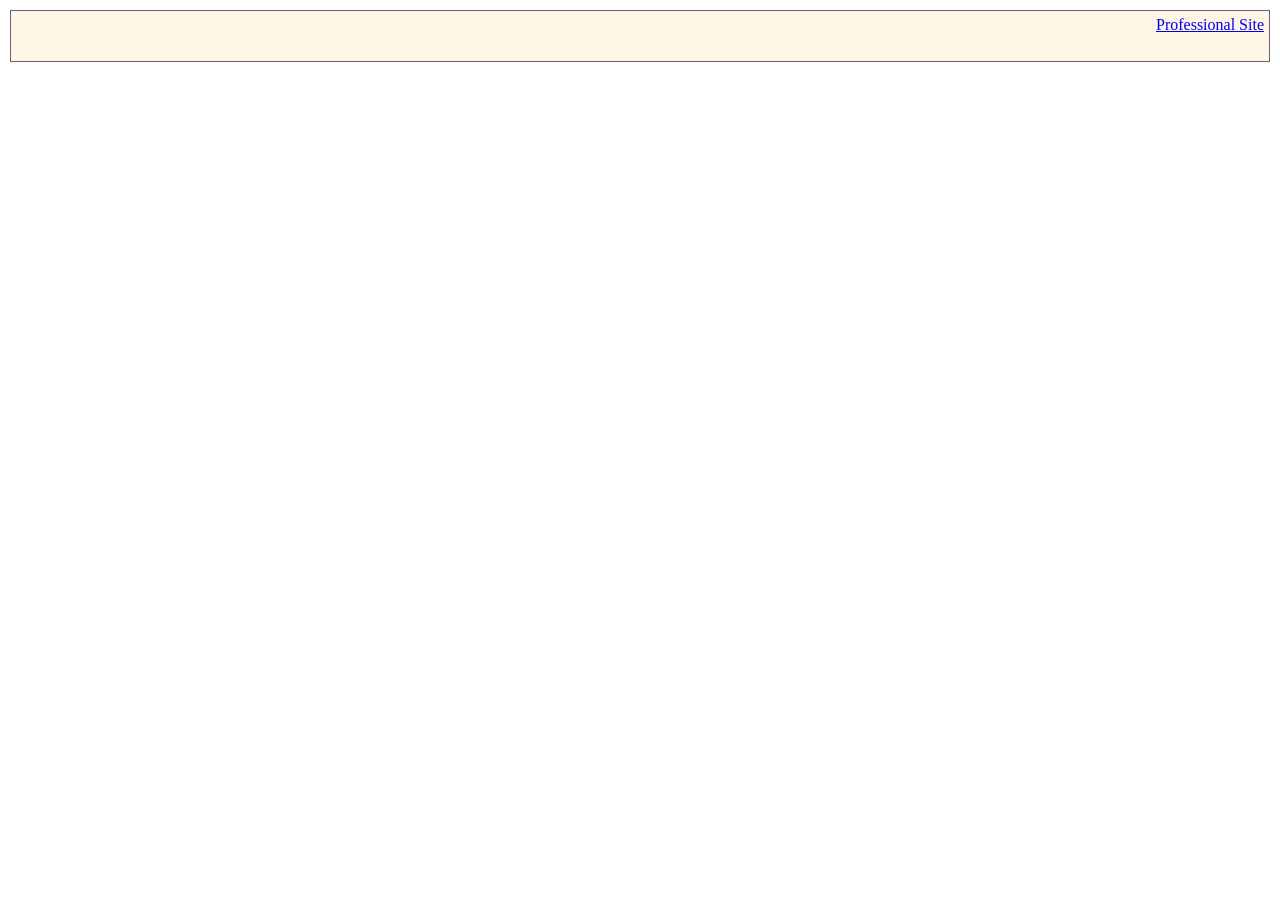
==== scratch.html @ cb4a9b1a "Add files via upload" ====
<!DOCTYPE html>
<html lang="en">
<head>
    <meta charset="UTF-8">
    <meta name="viewport" content="width=device-width, initial-scale=1.0">
    <title>About Me</title>
    <link href="css/scratchStyle.css" rel="stylesheet"/>
</head>
<body>
    <div class="font">
    <div class="header"> <div class="rightAlign"> <a href="index.html">Professional Site</a>
---- css/scratchStyle.css ----
.header{
    position: absolute;
    top: 10px;
    left: 10px;
    right: 10px;
    height: 50px;
    z-index: 2;
    border-top: solid 1px rgb(100, 100, 100);
    border-left: solid 1px rgb(100, 100, 100);
    border-right: solid 1px rgb(100, 100, 100);
    border-bottom: solid 1px rgb(100, 100, 100);
    background-color: #fdf5e6;
}
.rightAlign{
    text-align: right;
    padding: 5px;
}
.leftmenu{
    position: absolute;
    height: 3386px;
    top: 70px;
    left: 10px;
    width: 150px;
    z-index: 1;
    border-right: solid 1px rgb(100, 100, 100);
    border-top: solid 1px rgb(100, 100, 100);
    border-bottom: solid 1px rgb(100, 100, 100);
    border-left: solid 1px rgb(100, 100, 100);
    bottom: 39px;
    background-color: #fdf5e6;
}
.mainbody{
    position: absolute;
    height: fit-content;
    top: 70px;
    left: 170px;
    right: 175px;
    padding-right: 5px;
    border-right: solid 1px rgb(100, 100, 100);
    border-top: solid 1px rgb(100, 100,
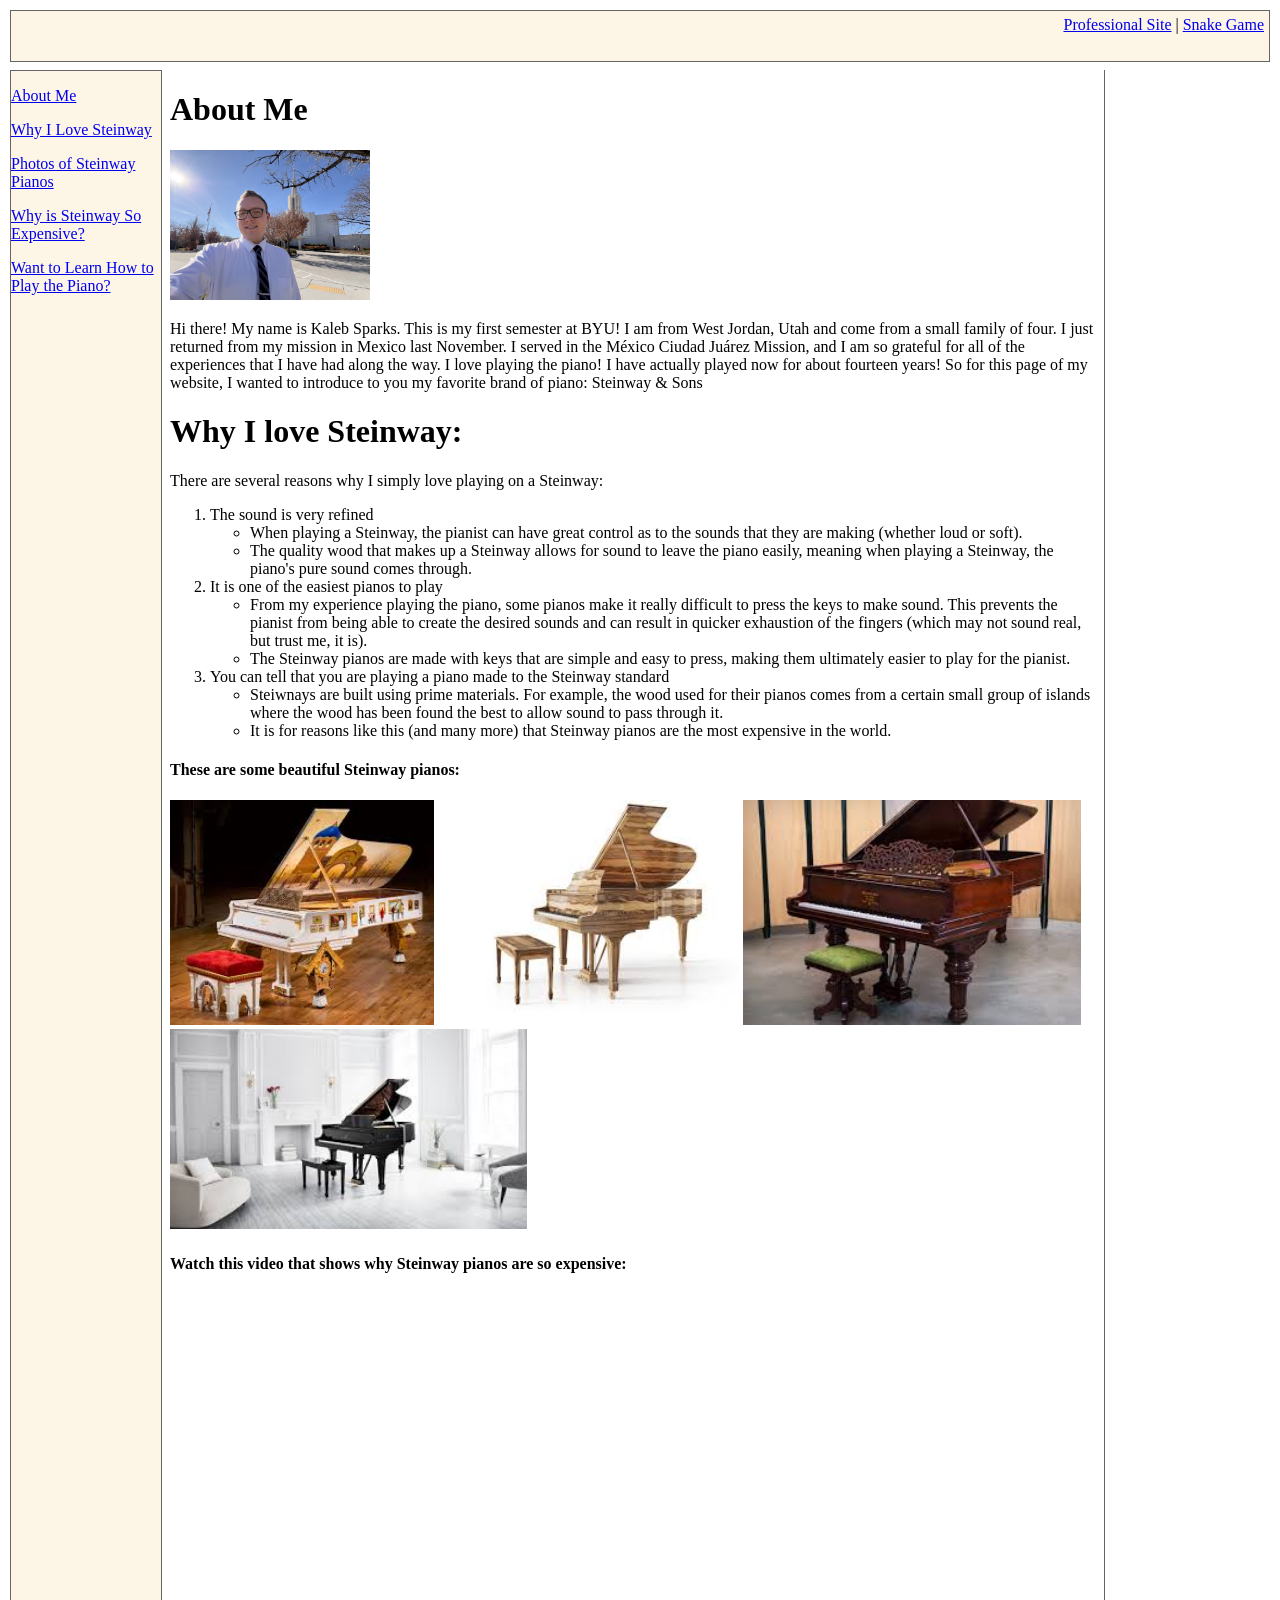
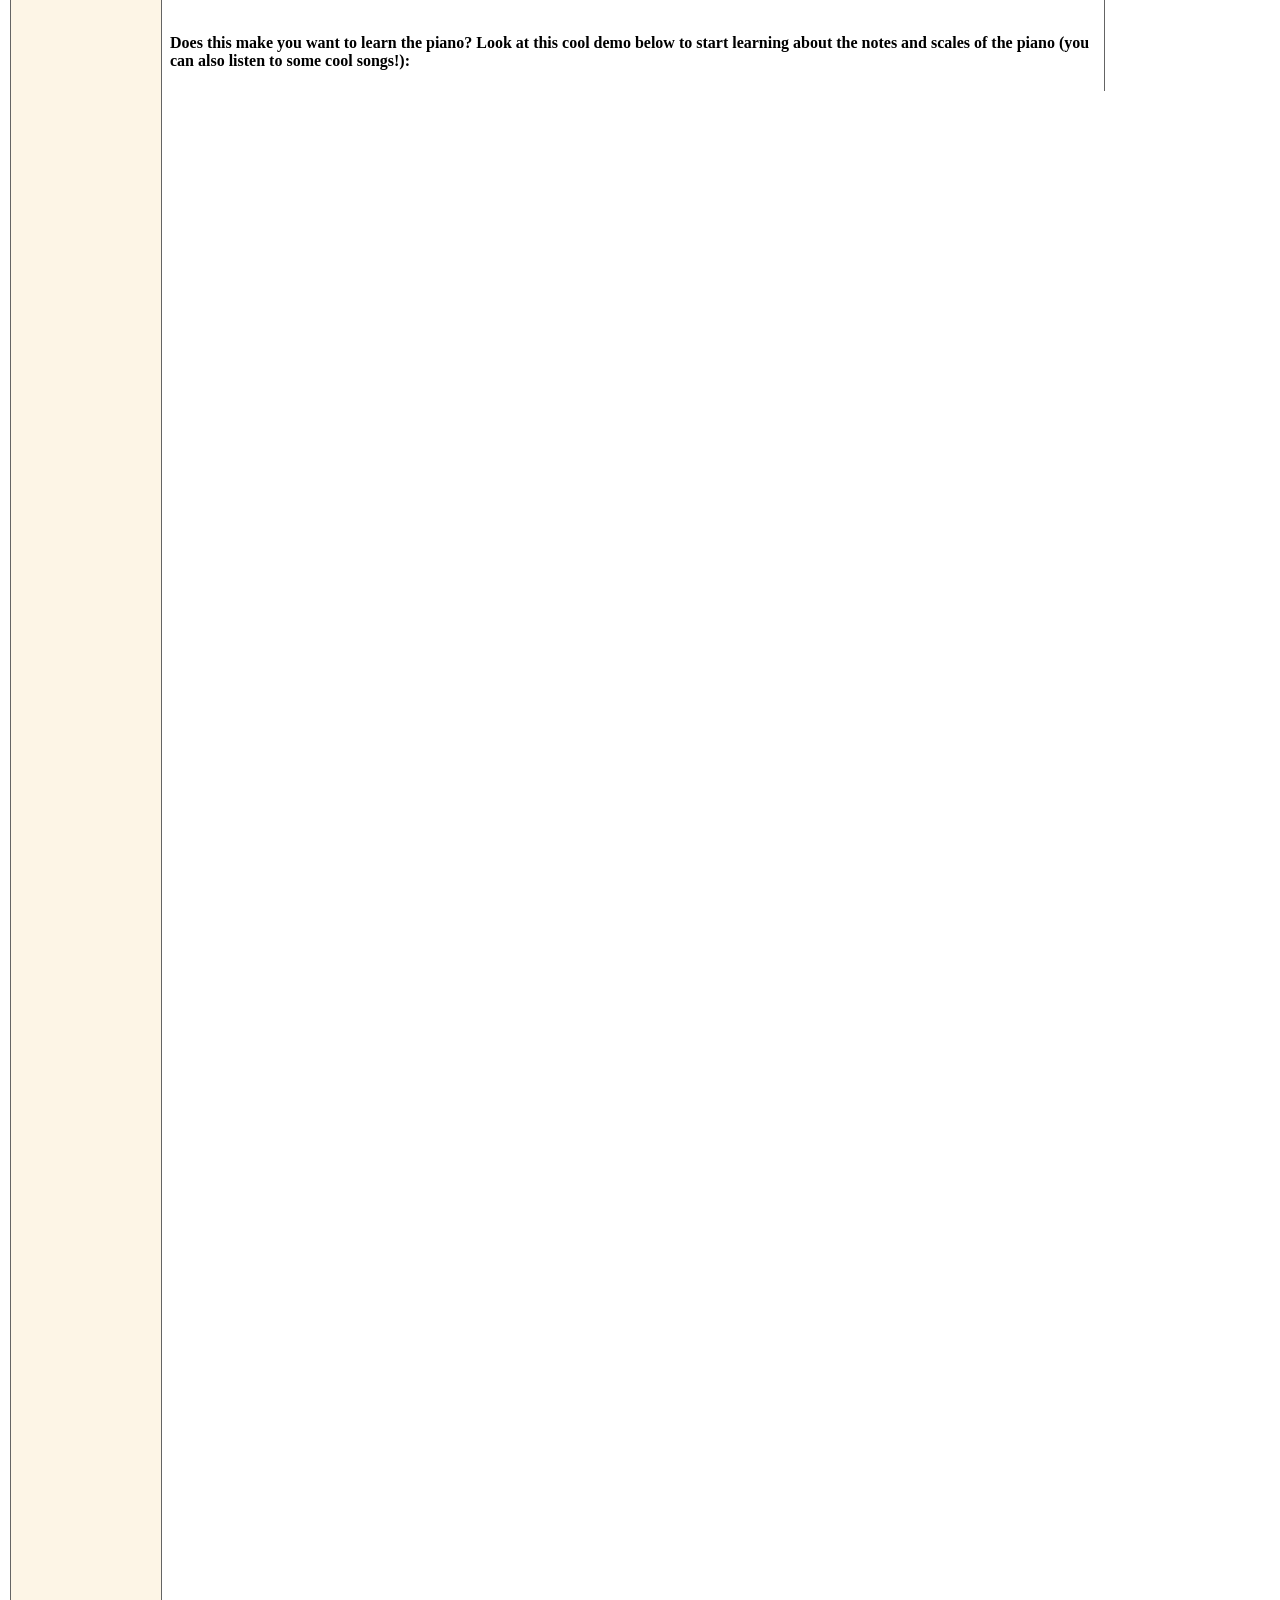
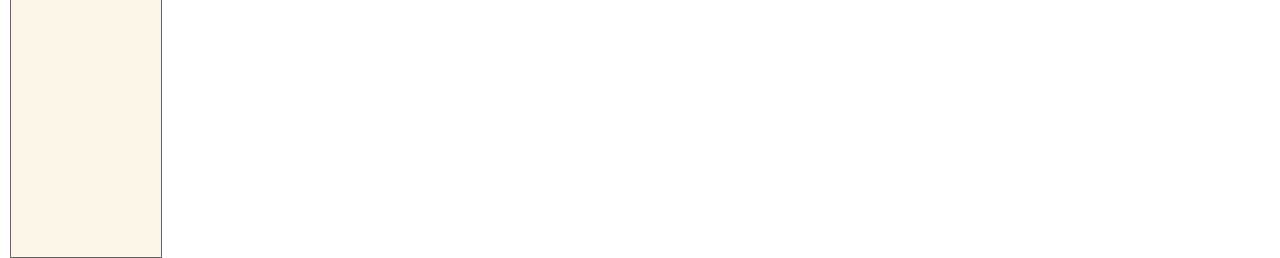
==== commit d88619cf: "Add files via upload" ====
--- a/scratch.html
+++ b/scratch.html
@@ -8,4 +8,48 @@
 </head>
 <body>
     <div class="font">
-    <div class="header"> <div class="rightAlign"> <a href="index.html">Professional Site</a>+    <div class="header"> <div class="rightAlign"> <a href="index.html">Professional Site</a> |
+    <a href="snakeGame.html">Snake Game</a> </div><br>
+    </div>
+
+    <div class="leftmenu center"><p><a href="#abtMe">About Me</a></p>
+    <p><a href="#loveSteinway">Why I Love Steinway</a></p>
+    <p><a href="#photosSteinway">Photos of Steinway Pianos</a></p>
+    <p><a href="#video">Why is Steinway So Expensive?</a><br></p>
+    <p><a href="#tableau">Want to Learn How to Play the Piano?</a></p></div>   
+    
+    <div class="mainbody"><h1 id="abtMe"><span class="center">About Me</span></h1>
+    <img src="/assets/scratch_photo.jpg" height="150" alt="Kaleb Sparks Cover Image">
+    <p>Hi there! My name is Kaleb Sparks. This is my first semester at BYU! I am from West Jordan, Utah and come from a small family of four. I just returned from my mission in Mexico last November. I served in the México Ciudad Juárez Mission, and I am so grateful for all of the experiences that I have had along the way. I love playing the piano! I have actually played now for about fourteen years! So for this page of my website, I wanted to introduce to you my favorite brand of piano: Steinway & Sons</p>
+    <h1 id="loveSteinway">Why I love Steinway:</h1>
+    <p>There are several reasons why I simply love playing on a Steinway:</p>
+    <ol>
+        <li>The sound is very refined</li>
+            <ul>
+                <li>When playing a Steinway, the pianist can have great control as to the sounds that they are making (whether loud or soft).</li>
+                <li>The quality wood that makes up a Steinway allows for sound to leave the piano easily, meaning when playing a Steinway, the piano's pure sound comes through.</li>
+            </ul>
+        <li>It is one of the easiest pianos to play</li>
+            <ul>
+                <li>From my experience playing the piano, some pianos make it really difficult to press the keys to make sound. This prevents the pianist from being able to create the desired sounds and can result in quicker exhaustion of the fingers (which may not sound real, but trust me, it is).</li>
+                <li>The Steinway pianos are made with keys that are simple and easy to press, making them ultimately easier to play for the pianist.</li>
+            </ul>
+        <li>You can tell that you are playing a piano made to the Steinway standard</li>
+            <ul>
+                <li>Steiwnays are built using prime materials. For example, the wood used for their pianos comes from a certain small group of islands where the wood has been found the best to allow sound to pass through it.</li>
+                <li>It is for reasons like this (and many more) that Steinway pianos are the most expensive in the world.</li>
+            </ul>
+    </ol>
+    <h4 id="photosSteinway">These are some beautiful Steinway pianos:</h4>
+    <img src="assets/steinway_piano1.jpeg" height="225" alt="Steinway piano image 1">
+    <img src="assets/steinway_piano2.jpeg" height="225" alt="Steinway piano image 2">
+    <img src="assets/steinway_piano3.jpeg" height="225" alt="Steinway piano image 3">
+    <img src="assets/steinway_piano4.jpeg" height="200" alt="Steinway piano image 4">
+    <h4 id="video">Watch this video that shows why Steinway pianos are so expensive:</h4>
+    <iframe width="560" height="315" src="https://www.youtube.com/embed/mnquWUItsVM?si=c9N_umHV6Iv3UkeL" title="YouTube video player" frameborder="0" allow="accelerometer; autoplay; clipboard-write; encrypted-media; gyroscope; picture-in-picture; web-share" referrerpolicy="strict-origin-when-cross-origin" allowfullscreen></iframe><br>
+    <h4 id="tableau">Does this make you want to learn the piano? Look at this cool demo below to start learning about the notes and scales of the piano (you can also listen to some cool songs!):</h4>
+    <div class='tableauPlaceholder' id='viz1776289505034' style='position: relative'><noscript><a href='#'><img alt='Piano Classroom ' src='https:&#47;&#47;public.tableau.com&#47;static&#47;images&#47;Pi&#47;PianoClassroom&#47;PianoClassroom&#47;1_rss.png' style='border: none' /></a></noscript><object class='tableauViz'  style='display:none;'><param name='host_url' value='https%3A%2F%2Fpublic.tableau.com%2F' /> <param name='embed_code_version' value='3' /> <param name='site_root' value='' /><param name='name' value='PianoClassroom&#47;PianoClassroom' /><param name='tabs' value='no' /><param name='toolbar' value='yes' /><param name='static_image' value='https:&#47;&#47;public.tableau.com&#47;static&#47;images&#47;Pi&#47;PianoClassroom&#47;PianoClassroom&#47;1.png' /> <param name='animate_transition' value='yes' /><param name='display_static_image' value='yes' /><param name='display_spinner' value='yes' /><param name='display_overlay' value='yes' /><param name='display_count' value='yes' /><param name='language' value='en-US' /></object></div>                <script type='text/javascript'>                    var divElement = document.getElementById('viz1776289505034');                    var vizElement = divElement.getElementsByTagName('object')[0];                    vizElement.style.width='900px';vizElement.style.height='1727px';                    var scriptElement = document.createElement('script');                    scriptElement.src = 'https://public.tableau.com/javascripts/api/viz_v1.js';                    vizElement.parentNode.insertBefore(scriptElement, vizElement);                </script></div>
+    <div class="rightmenu"></div>
+    </div>
+</body>
+</html>
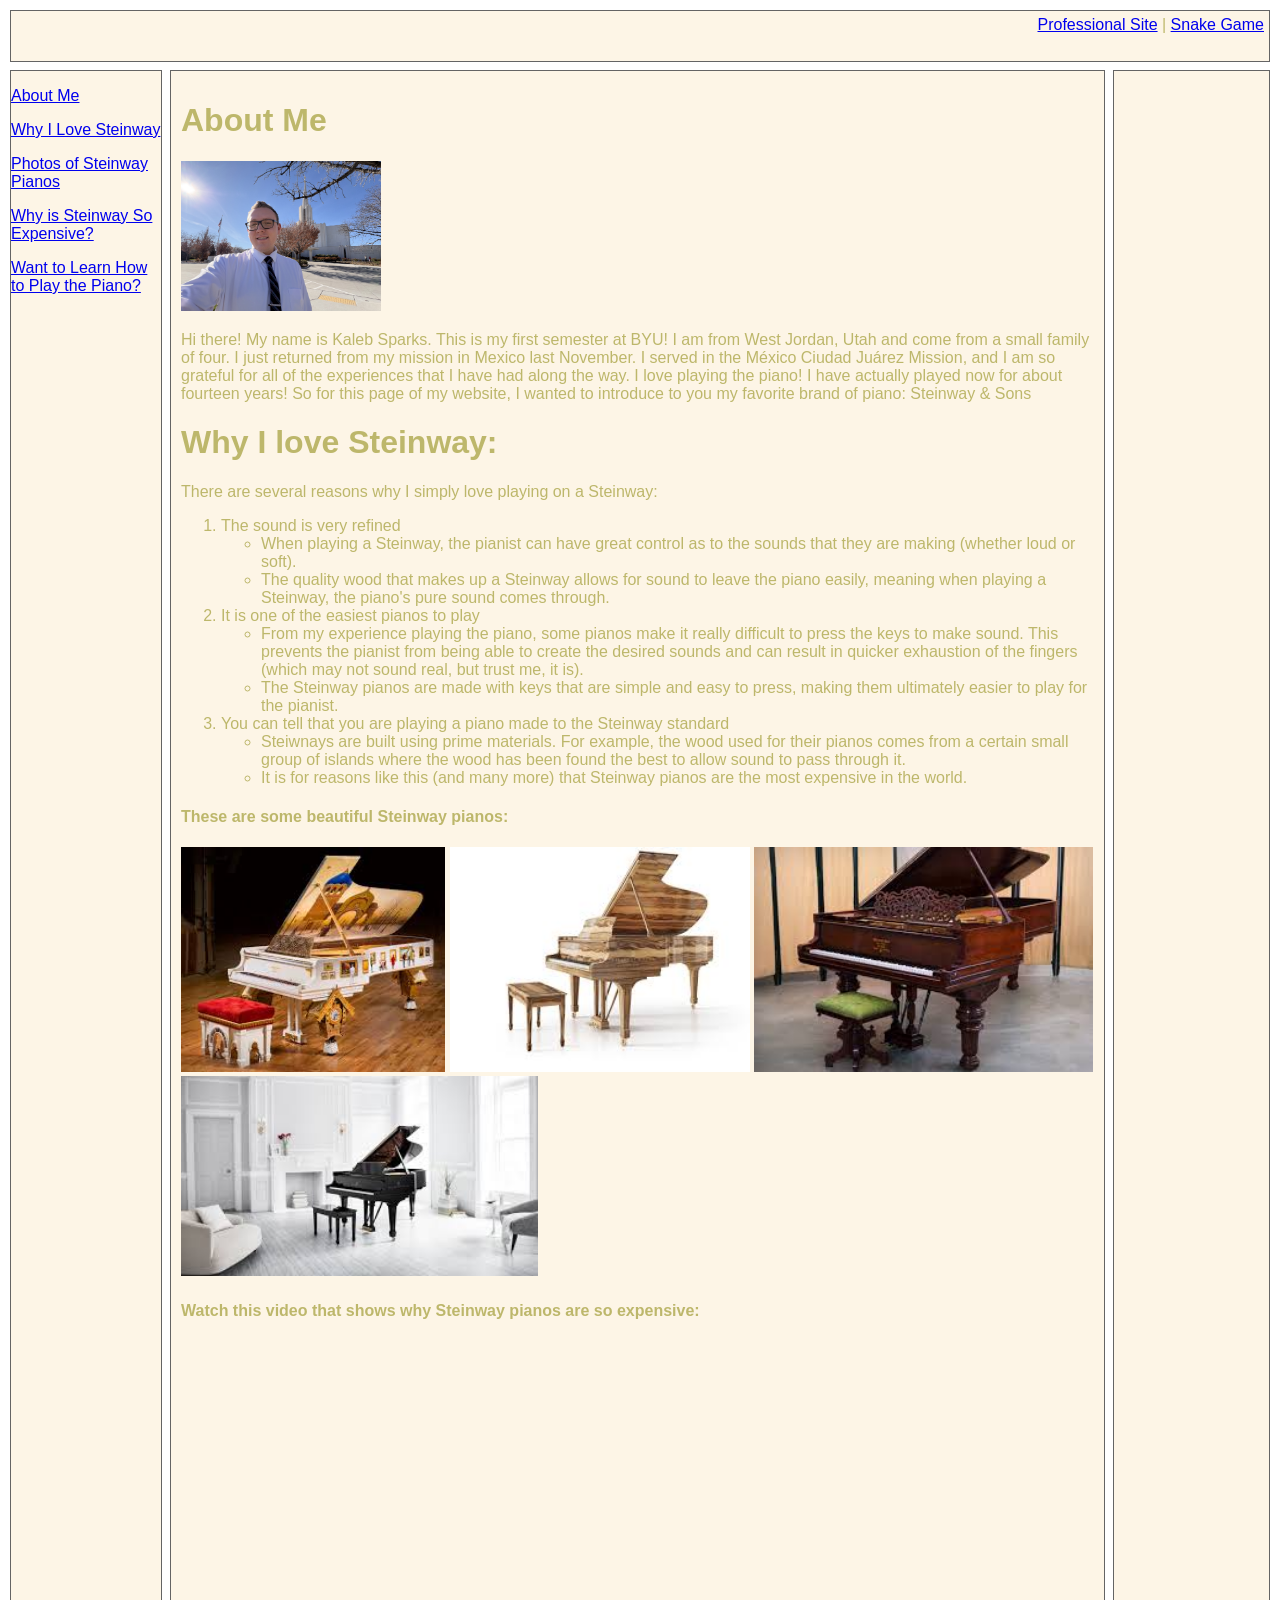
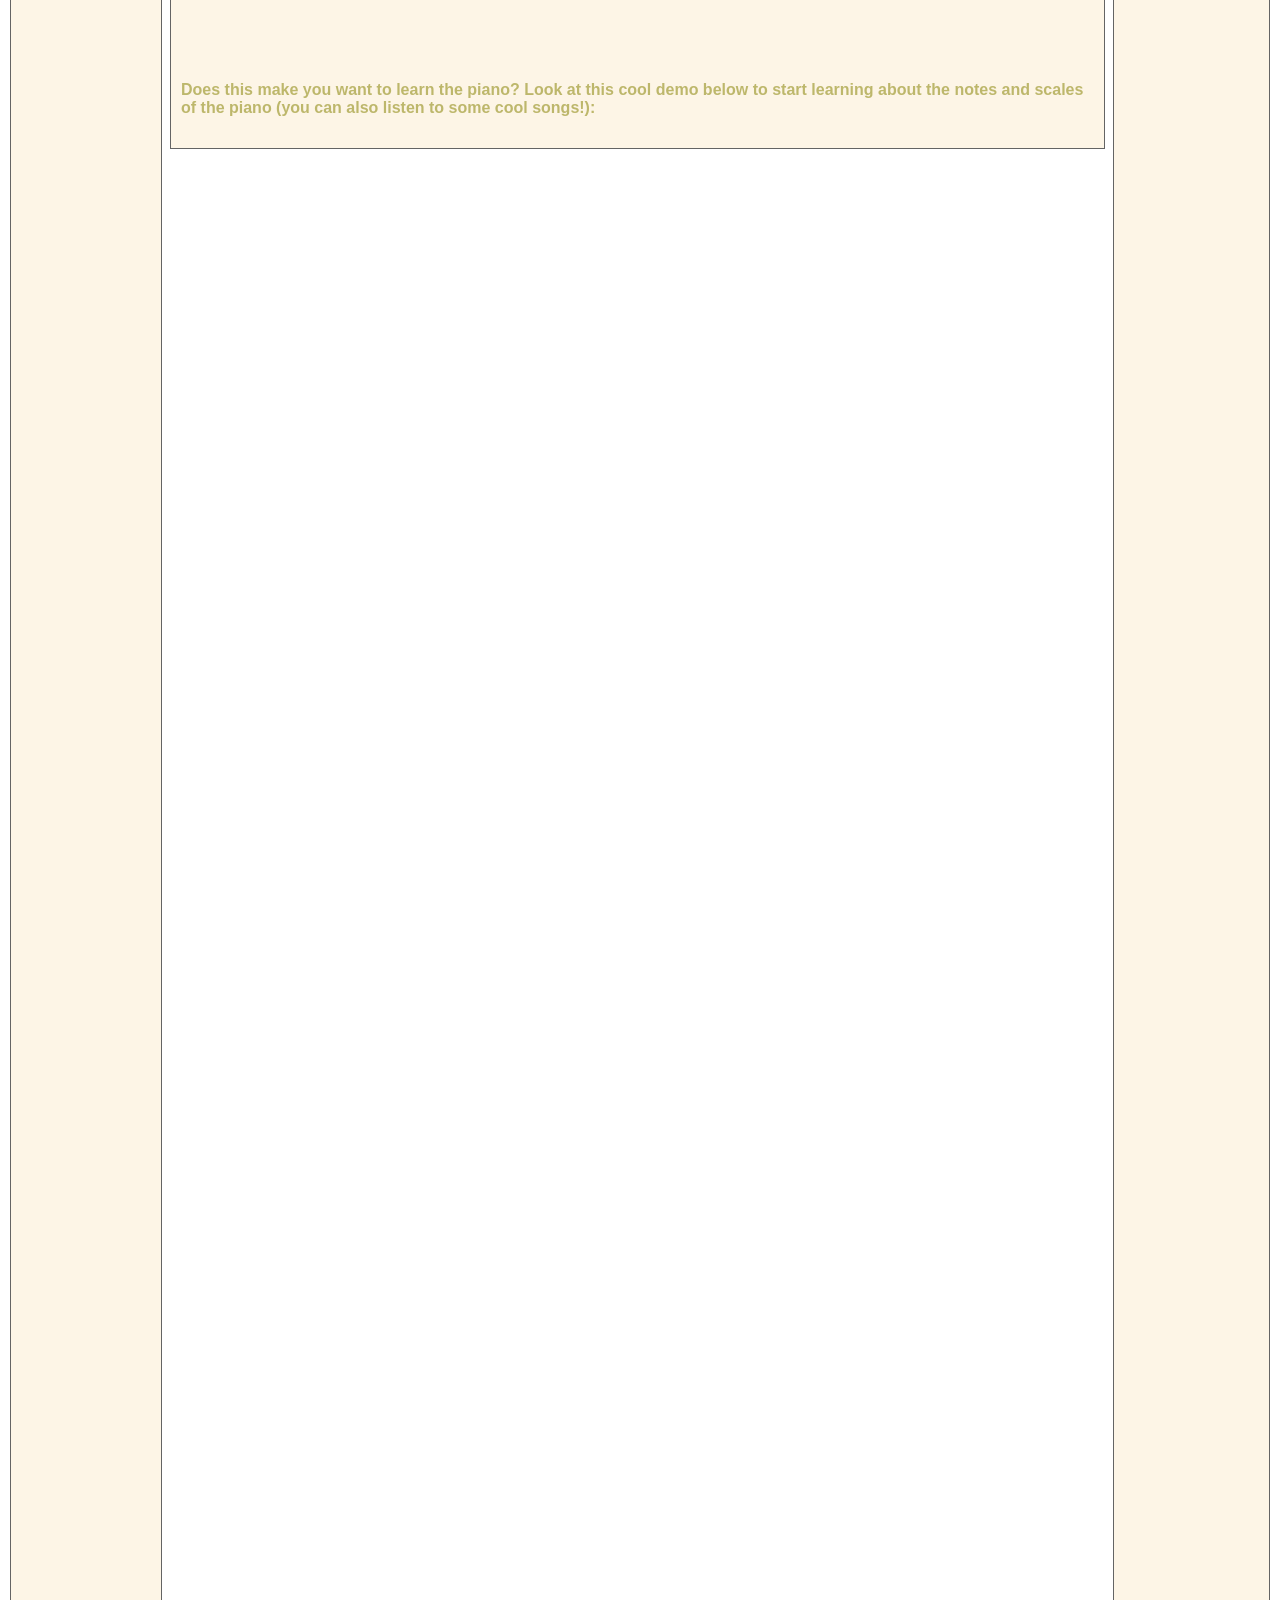
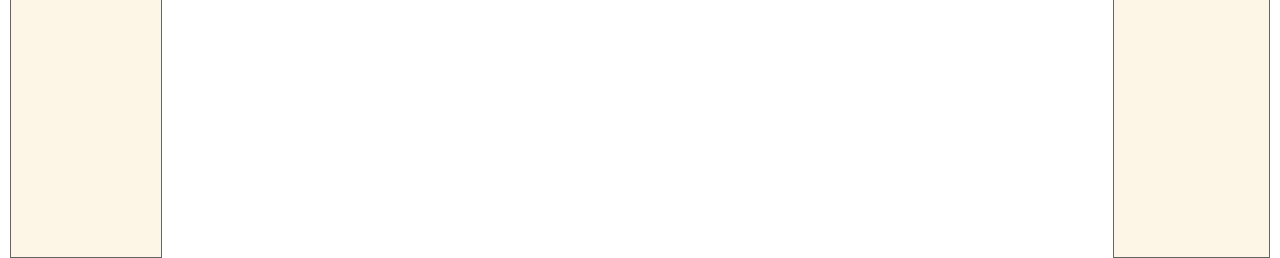
==== commit a6c185cd: "Update scratch.html" ====
--- a/scratch.html
+++ b/scratch.html
@@ -19,7 +19,7 @@
     <p><a href="#tableau">Want to Learn How to Play the Piano?</a></p></div>   
     
     <div class="mainbody"><h1 id="abtMe"><span class="center">About Me</span></h1>
-    <img src="/assets/scratch_photo.jpg" height="150" alt="Kaleb Sparks Cover Image">
+    <img src="assets/scratch_photo.jpg" height="150" alt="Kaleb Sparks Cover Image">
     <p>Hi there! My name is Kaleb Sparks. This is my first semester at BYU! I am from West Jordan, Utah and come from a small family of four. I just returned from my mission in Mexico last November. I served in the México Ciudad Juárez Mission, and I am so grateful for all of the experiences that I have had along the way. I love playing the piano! I have actually played now for about fourteen years! So for this page of my website, I wanted to introduce to you my favorite brand of piano: Steinway & Sons</p>
     <h1 id="loveSteinway">Why I love Steinway:</h1>
     <p>There are several reasons why I simply love playing on a Steinway:</p>
@@ -52,4 +52,4 @@
     <div class="rightmenu"></div>
     </div>
 </body>
-</html>+</html>
--- a/css/scratchStyle.css
+++ b/css/scratchStyle.css
@@ -37,4 +37,26 @@
     right: 175px;
     padding-right: 5px;
     border-right: solid 1px rgb(100, 100, 100);
-    border-top: solid 1px rgb(100, 100, +    border-top: solid 1px rgb(100, 100, 100);
+    border-bottom: solid 1px rgb(100, 100, 100);
+    border-left: solid 1px rgb(100, 100, 100);
+    padding: 10px;
+    background-color: #fdf5e6;
+}
+.rightmenu{
+    position: absolute;
+    height: 3386px;
+    top: 70px;
+    right: 10px;
+    width: 150px;
+    border-left: solid 1px rgb(100, 100, 100);
+    border-right: solid 1px rgb(100, 100, 100);
+    border-top: solid 1px rgb(100, 100, 100);
+    border-bottom: solid 1px rgb(100, 100, 100);
+    padding-left: 5px;
+    background-color: #fdf5e6;
+}
+.font{
+    font-family: sans-serif;
+    color: darkkhaki;
+}
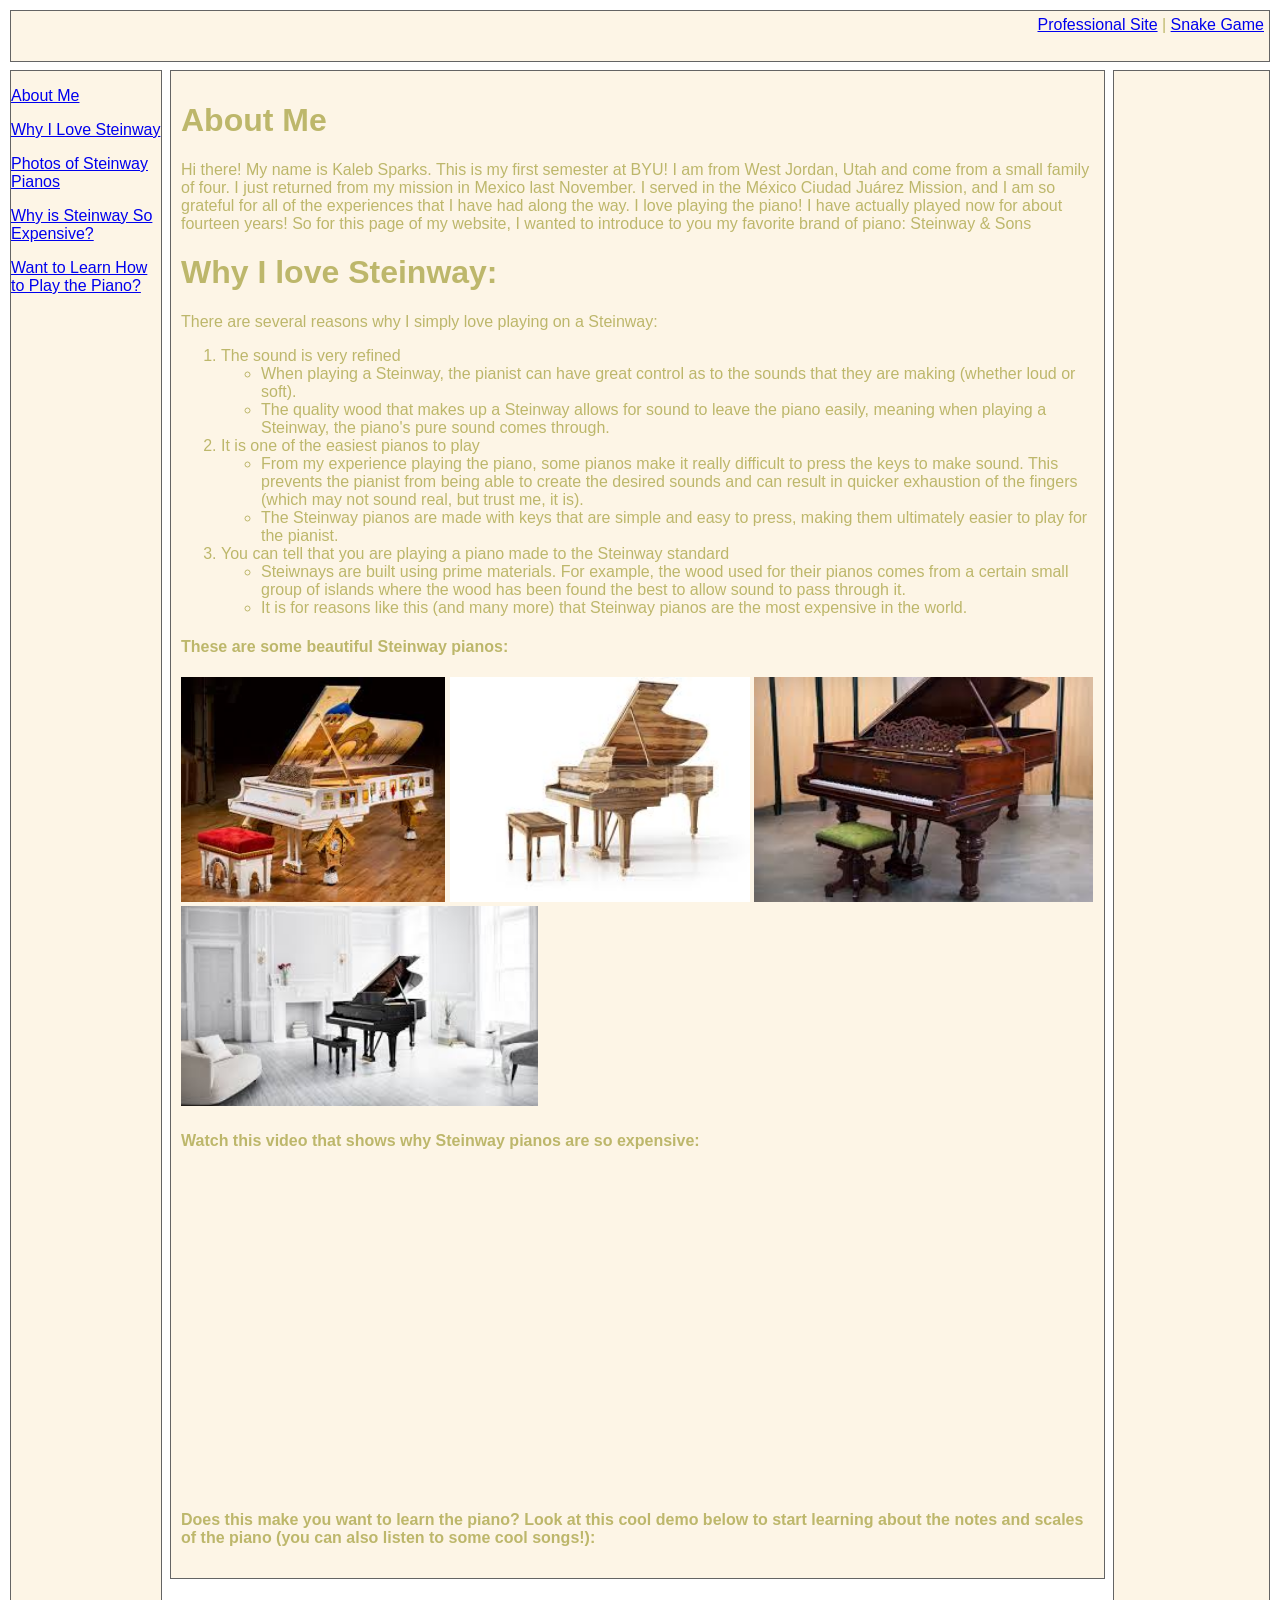
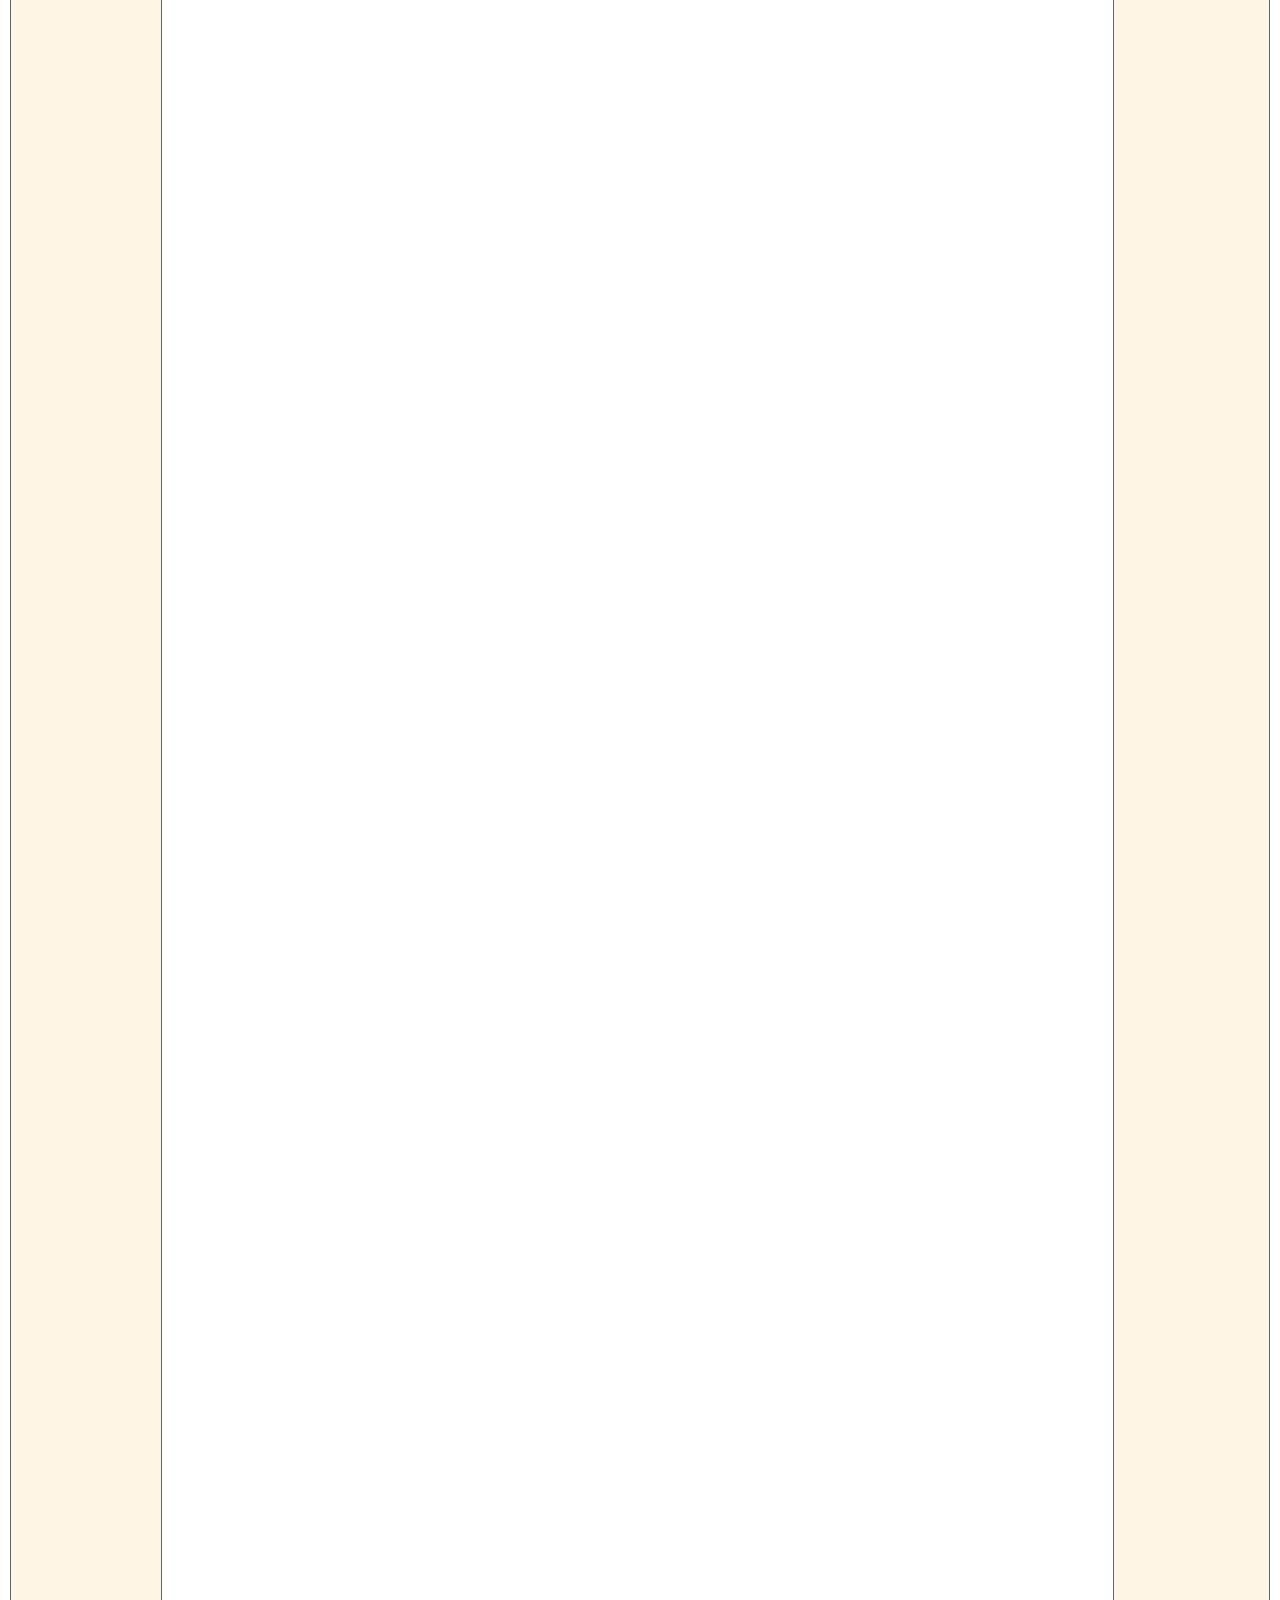
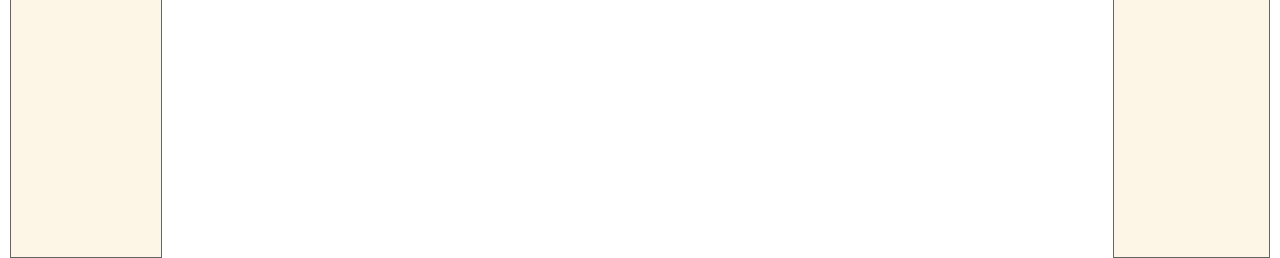
==== commit b50bafcb: "Update scratch.html" ====
--- a/scratch.html
+++ b/scratch.html
@@ -19,7 +19,6 @@
     <p><a href="#tableau">Want to Learn How to Play the Piano?</a></p></div>   
     
     <div class="mainbody"><h1 id="abtMe"><span class="center">About Me</span></h1>
-    <img src="assets/scratch_photo.jpg" height="150" alt="Kaleb Sparks Cover Image">
     <p>Hi there! My name is Kaleb Sparks. This is my first semester at BYU! I am from West Jordan, Utah and come from a small family of four. I just returned from my mission in Mexico last November. I served in the México Ciudad Juárez Mission, and I am so grateful for all of the experiences that I have had along the way. I love playing the piano! I have actually played now for about fourteen years! So for this page of my website, I wanted to introduce to you my favorite brand of piano: Steinway & Sons</p>
     <h1 id="loveSteinway">Why I love Steinway:</h1>
     <p>There are several reasons why I simply love playing on a Steinway:</p>
